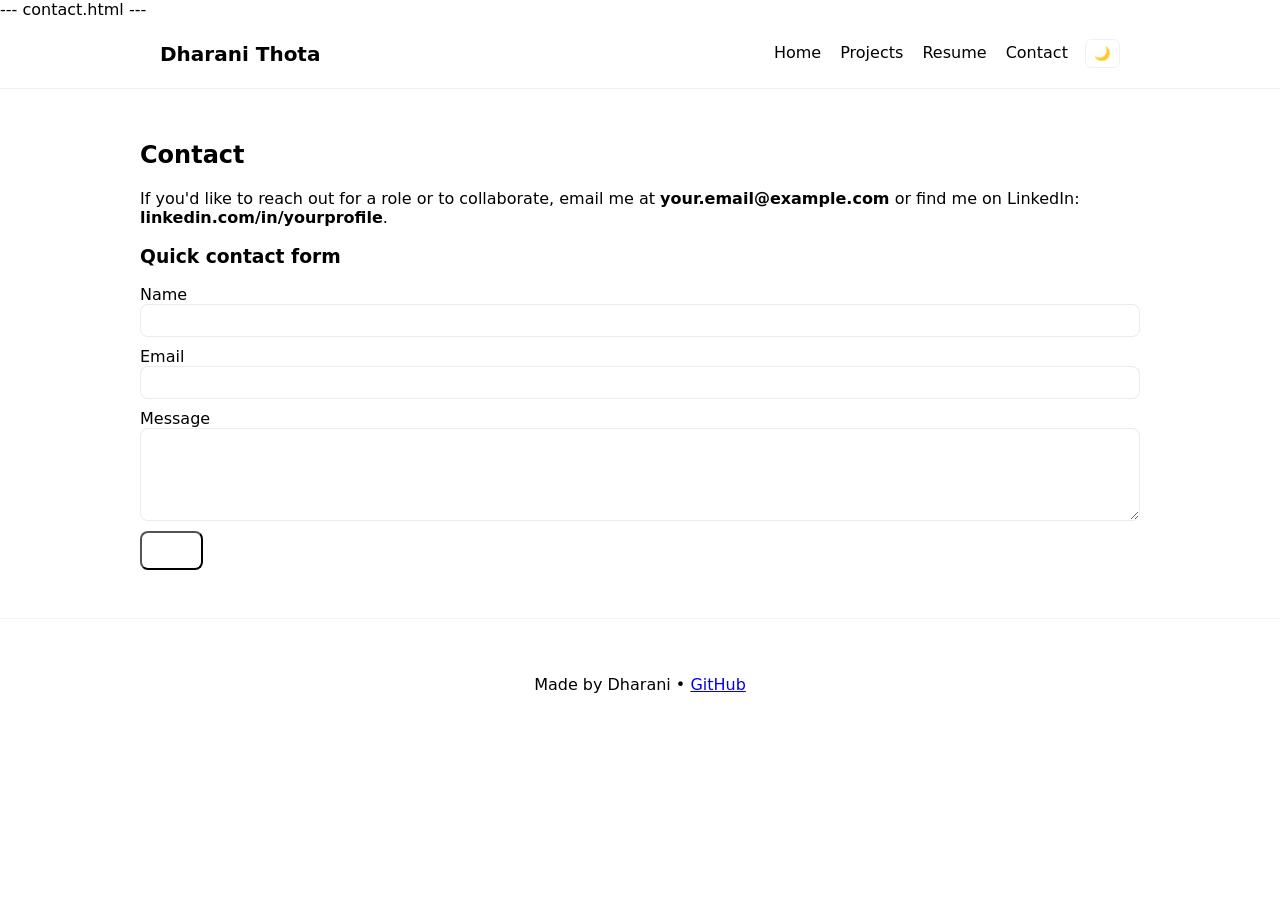
==== contacts.html @ 07ad76ec "Create contacts.html" ====
--- contact.html ---
<!doctype html>
<html lang="en">
<head>
  <meta charset="utf-8">
  <meta name="viewport" content="width=device-width,initial-scale=1">
  <title>Contact — Dharani Thota</title>
  <link rel="stylesheet" href="style.css">
</head>
<body class="light">
  <header class="site-header">
    <div class="container header-inner">
      <div class="brand">
        <h1>Dharani Thota</h1>
      </div>
      <nav class="nav">
        <a href="index.html">Home</a>
        <a href="projects.html">Projects</a>
        <a href="resume.html">Resume</a>
        <a href="contact.html">Contact</a>
        <button id="theme-toggle">🌙</button>
      </nav>
    </div>
  </header>

  <main class="container main">
    <h2>Contact</h2>
    <p>If you'd like to reach out for a role or to collaborate, email me at <strong>your.email@example.com</strong> or find me on LinkedIn: <strong>linkedin.com/in/yourprofile</strong>.</p>

    <h3>Quick contact form</h3>
    <form action="https://formspree.io/f/your-form-id" method="POST" class="contact-form">
      <label>Name<input type="text" name="name" required></label>
      <label>Email<input type="email" name="email" required></label>
      <label>Message<textarea name="message" rows="5" required></textarea></label>
      <button class="btn" type="submit">Send</button>
    </form>

  </main>

  <footer class="site-footer">
    <div class="container">
      <p>Made by Dharani • <a href="https://github.com/">GitHub</a></p>
    </div>
  </footer>

  <script>
    const toggleBtns = document.querySelectorAll('#theme-toggle');
    toggleBtns.forEach(b=>b.addEventListener('click', ()=>{
      const current = document.body.className === 'light' ? 'dark' : 'light';
      document.body.className = current; localStorage.setItem('theme', current);
    }));
    const saved = localStorage.getItem('theme'); if(saved) document.body.className = saved;
  </script>
</body>
</html>
---- style.css ----
--- style.css ---
:root{
  --bg:#ffffff; --text:#111827; --muted:#6b7280; --card:#f8fafc; --accent:#0b5fff;
}
body.dark{ --bg:#0b1220; --text:#e6eef8; --muted:#9aa6b2; --card:#071026; --accent:#58a6ff; }
*{box-sizing:border-box}
body{font-family:Inter,ui-sans-serif,system-ui,-apple-system,"Segoe UI",Roboto,"Helvetica Neue",Arial; margin:0;background:var(--bg);color:var(--text);}
.container{max-width:1000px;margin:0 auto;padding:20px}
.site-header{border-bottom:1px solid rgba(0,0,0,0.06);}
.header-inner{display:flex;align-items:center;justify-content:space-between}
.brand h1{margin:0;font-size:20px}
.subtitle{margin:0;font-size:13px;color:var(--muted)}
.nav a{margin-left:14px;text-decoration:none;color:var(--muted)}
.nav button{margin-left:12px;padding:6px 8px;border-radius:6px;border:1px solid rgba(0,0,0,0.06);background:transparent;cursor:pointer}
.main{padding:32px 0}
.hero{display:flex;gap:30px;align-items:center}
.hero-left{flex:1}
.lead{color:var(--muted);font-size:16px}
.cta-row .btn{margin-right:8px}
.btn{display:inline-block;padding:10px 14px;border-radius:8px;background:var(--accent);color:white;text-decoration:none}
.btn-outline{border:1px solid var(--accent);background:transparent;color:var(--accent)}
.profile-photo{width:160px;border-radius:12px;border:2px solid rgba(0,0,0,0.06)}
.skills{margin-top:28px}
.skill-list{display:flex;gap:10px;flex-wrap:wrap;list-style:none;padding:0}
.skill-list li{background:var(--card);padding:8px 10px;border-radius:8px;color:var(--muted)}
.cards{display:grid;grid-template-columns:repeat(auto-fit,minmax(220px,1fr));gap:14px;margin-top:8px}
.card{background:var(--card);padding:16px;border-radius:10px}
.site-footer{padding:20px 0;border-top:1px solid rgba(0,0,0,0.04);text-align:center;color:var(--muted)}
.project{background:var(--card);padding:16px;border-radius:10px;margin-top:12px}
.resume-page .download{margin-top:20px}
.contact-form label{display:block;margin-bottom:10px}
.contact-form input,.contact-form textarea{width:100%;padding:8px;border-radius:8px;border:1px solid rgba(0,0,0,0.08)}

/* responsive */
@media (max-width:720px){.hero{flex-direction:column}.profile-photo{width:120px}}
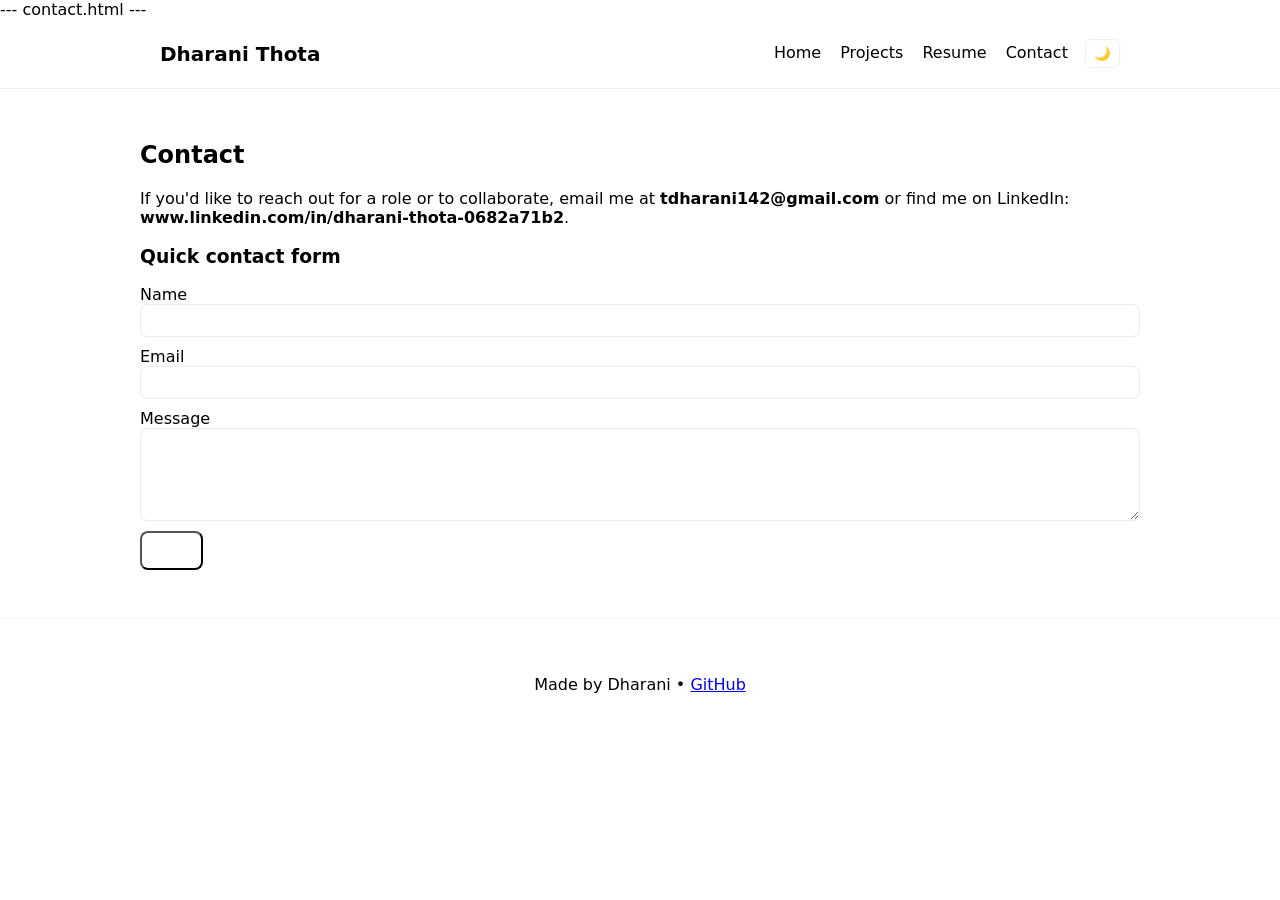
==== commit 3ef91dcd: "Update contacts.html" ====
--- a/contacts.html
+++ b/contacts.html
@@ -25,7 +25,7 @@
 
   <main class="container main">
     <h2>Contact</h2>
-    <p>If you'd like to reach out for a role or to collaborate, email me at <strong>your.email@example.com</strong> or find me on LinkedIn: <strong>linkedin.com/in/yourprofile</strong>.</p>
+    <p>If you'd like to reach out for a role or to collaborate, email me at <strong>tdharani142@gmail.com</strong> or find me on LinkedIn: <strong>www.linkedin.com/in/dharani-thota-0682a71b2</strong>.</p>
 
     <h3>Quick contact form</h3>
     <form action="https://formspree.io/f/your-form-id" method="POST" class="contact-form">
